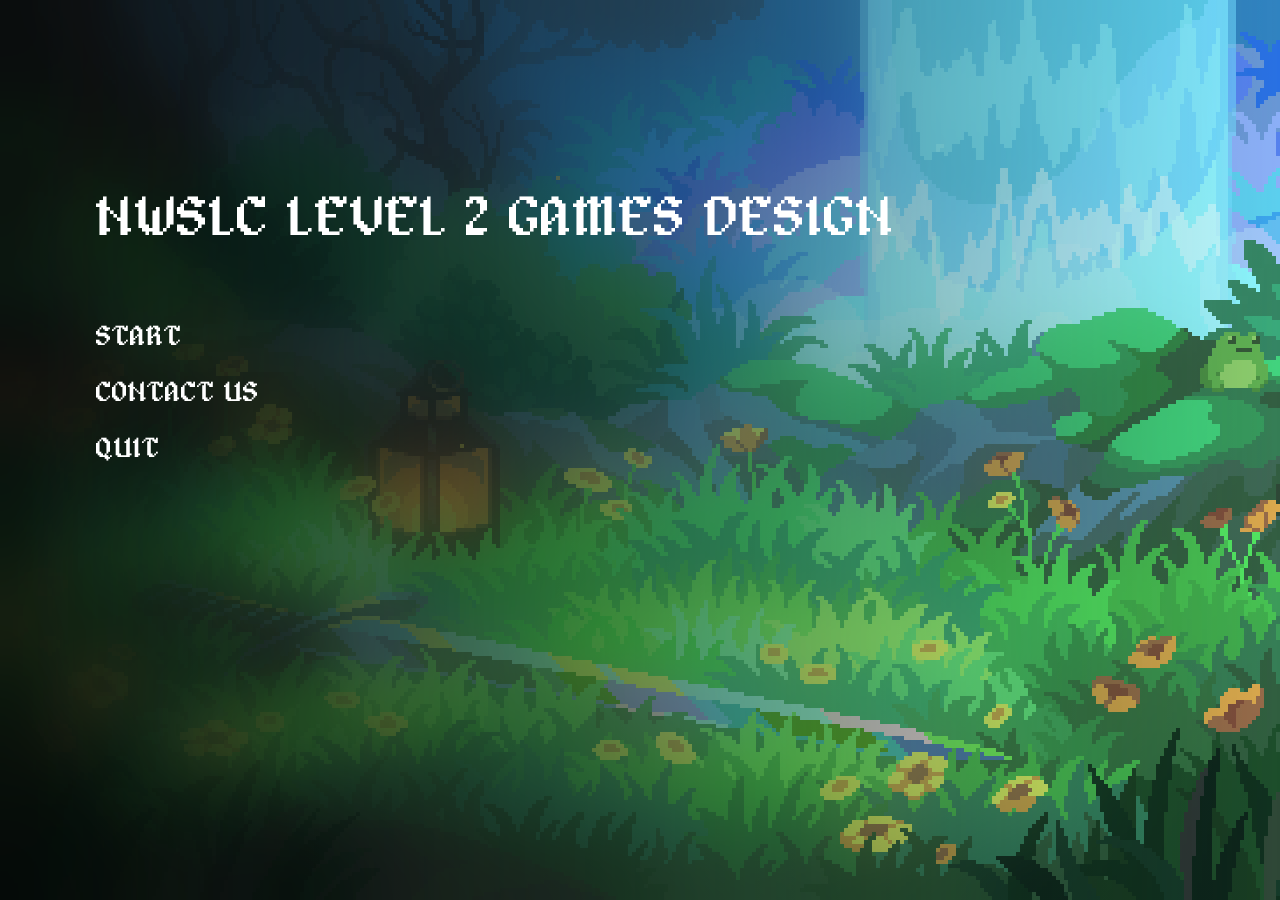
==== index.html @ 7b87b833 "contacts and bb fixes" ====
<!DOCTYPE html>

<head>
  <script type="text/javascript" src="assets/js/jquery.js"></script>
  <meta meta name="viewport" content="width=device-width, initial-scale=1, maximum-scale=1, user-scalable=no">
  <link rel="stylesheet" href="assets/css/main.css">

  <script>
    document.addEventListener('click', musicPlay);
    function musicPlay() {
      var audio = document.getElementById("backgroundSound");
      audio.volume = 0.66;
      audio.play();
      document.removeEventListener('click', musicPlay);
    }
  </script>

</head>

<body>
  <div class="mainMenu">
    <audio id="backgroundSound" src="assets/audio/ambience.mp3" type="audio/mpeg" autoplay loop volume="0.2"></audio>
    <div class="initSpace">
      <h2>NWSLC Level 2 Games Design</h2>
      <div class="spacer"></div>
      <h3 class="buttonText"><a class="selectable" href="/NWSLC/information.html">Start</a></h3>
      <h3 class="buttonText"><a class="selectable" href="/NWSLC/information.html">Contact Us</a></h3>
      <h3 class="buttonText">Quit</h3>
    </div>
  </div>
</body>

</html>
---- assets/css/main.css ----
:root {
  --backgroundO: #5F666E;
  --backgroundI: #98748C;
  --shadeDarker33: #00000033;
  --shadeDarker50: #00000050;
  --shadeDarker66: #00000066;
  --shadeLighter10: #ffffff10;
  --shadeLighter20: #ffffff20;
  --shadeLighter33: #ffffff33;

  --color1: #66A1ED;
  --color2: #76ED66;

  --color3: #ED66C0;
  --color4: #EAA627;

  --light-gold-rgb: 249 181 51;
  --dark-gold-rgb: 215 147 23;

  font-family: Arial, Helvetica, sans-serif;
  font-size: 14pt;
  overflow: hidden;
}

@font-face {
  font-family: 'bit';
  src: url('fonts/alagard.ttf') format('truetype');
  font-weight: normal;
  font-style: normal;
  -webkit-font-smoothing: none;
  font-synthesis-weight: none;
}
@font-face {
  font-family: 'timeless';
  src: url('fonts/Timeless.ttf') format('truetype');
  font-weight: normal;
  font-style: normal;
  -webkit-font-smoothing: none;
  font-synthesis-weight: none;
}

body {
  width: 100vw;
  height: 100vh;
  margin: 0;
  padding: 0;
  display: flex;
  flex-direction: column;
  overflow: scroll-y;

}

*,
*:before,
*:after {
  -moz-box-sizing: border-box;
  -webkit-box-sizing: border-box;
  box-sizing: border-box;
}

* {
  scroll-behavior: smooth;
}

.blank-one {
  background: url(images/tumblr_bfe90ef1addacef577bc2813d1cfd001_5434e620_1280.webp) center center no-repeat fixed;
  text-align: center;
  background-size: cover;
  /* IE, only works on <img> tags */
  -ms-interpolation-mode: nearest-neighbor;
  /* Firefox */
  image-rendering: crisp-edges;
  /* Chromium + Safari */
  image-rendering: pixelated;
  min-height: 100%;
  height: 100%;
  overflow: hidden;
}

.blank-two {
  background: url(images/tumblr_a98bc710b6f5bc7aebb47b3049d7adf8_a05c21c6_1280.webp) center center no-repeat fixed;
  text-align: center;
  background-size: cover;
  /* IE, only works on <img> tags */
  -ms-interpolation-mode: nearest-neighbor;
  /* Firefox */
  image-rendering: crisp-edges;
  /* Chromium + Safari */
  image-rendering: pixelated;
  min-height: 100%;
  height: 100%;
  overflow: hidden;

}

.blank-three {
  background: url(images/tumblr_7e646d701b09619cbd7847b65ea580f0_163e290a_1280.webp) center center no-repeat fixed;
  text-align: center;
  background-size: cover;
  /* IE, only works on <img> tags */
  -ms-interpolation-mode: nearest-neighbor;
  /* Firefox */
  image-rendering: crisp-edges;
  /* Chromium + Safari */
  image-rendering: pixelated;
  min-height: 100%;
  height: 100%;
  overflow: hidden;

}

.text {
  width: 700px;
  margin: auto;
  line-height: 1.9em;
  background: radial-gradient(rgb(var(--light-gold-rgb)), rgb(var(--dark-gold-rgb)));
  border-radius: 30px;

  border: none;
  outline: 0.2rem solid white;
  outline-offset: 0.2rem;
  box-shadow: 12px 25px 50px 12px rgb(0 0 0 / 0.5);
  max-width: 75ch;
  word-break: keep-all;
}

h2 {
  font-size: 3em;
  font-family: bit;
  -webkit-font-smoothing: none;
  font-synthesis-weight: none;
  color: #fff;
  text-transform: uppercase;
  margin-top: 0;
  text-align: left;
  vertical-align: top;
  line-height: 1em;
  margin-bottom: 0.5em;
}

h3 {
  font-size: 1.5em;
  font-family: bit;
  text-transform: uppercase;
  -webkit-font-smoothing: none;
  font-synthesis-weight: none;
  color: #fff;
  text-align: left;
  vertical-align: top;
  line-height: 1em;

}
h4{
  font-family: bit;
  font-size: 1.2em;
  letter-spacing: 0.05em;
}
.content {
  color: #fff;
  border-radius: 30px;
  height: 100%;
  font-family: Timeless;
  text-align: left;
  max-width: max(65ch, calc(100% / 3));
  min-width: min(60ch, calc(100% / 3));
  padding-right: 16px;
  line-height: 1.2em;
  font-size: 1.2em;
  letter-spacing: 0.05em;
  margin: 0;

}
.boxContent {
  font-size: 24px;
  padding: 60px;
  color: #fff;
  text-shadow: 1px 1px 2px #000, 0 0 100px #000;
  text-align: center;
}

.pattern {
  background: transparent url(images/gaming-pattern-dark.png) repeat;
  animation: infinite-shift-left 5000s linear;
  height: fit-content;

}

@keyframes infinite-shift-left {
  0% {
    background-position: 50000px;
  }

  100% {
    background-position: 0;
  }
}

.wrapper {
  width: 100vw;
  height: 100vh;
  position: relative;
  display: flex;
  align-items: center;
  justify-content: center;
}

.item {
  z-index: 1;
  position: relative;
  width: 50%;
  background: #00000000;
  font-family: -apple-system, BlinkMacSystemFont, 'Segoe UI', Roboto, Oxygen, Ubuntu, Cantarell, 'Open Sans', 'Helvetica Neue', sans-serif;
  transition: 0.3s ease;
  height: 100%;
}

.mainMenu {
  background: linear-gradient(90deg, rgba(0, 0, 0, 80%) 0%, rgba(0, 0, 0, 0) 100%), url(images/tumblr_5d37ab2aa782462c7aa092f7bd0d27cb_fe094893_1280.webp) center center no-repeat fixed;
  text-align: center;
  background-size: cover;
  /* IE, only works on <img> tags */
  -ms-interpolation-mode: nearest-neighbor;
  /* Firefox */
  image-rendering: crisp-edges;
  /* Chromium + Safari */
  image-rendering: pixelated;
  min-height: 100%;
  text-transform: uppercase;
  -webkit-backdrop-filter: blur(8px);
  backdrop-filter: blur(8px);
}
.mainMenu::before {
  content: "";
  z-index: -2;
  backdrop-filter: blur(32px);
  -webkit-backdrop-filter: blur(32px);
  mask: linear-gradient(90deg, rgba(0, 0, 0, 100%) 0%, rgba(0, 0, 0, 0) 100%);
  position: absolute;
  inset: 0;
  height: 100%;
}
.initSpace {
  padding-top: 15%;
  padding-left: 7.5%;
  line-height: 1em;
}

.button {
  width: 16rem;
  padding: 0.85rem;
  position: relative;
  font-size: 1.25rem;
  border: none;
  border-radius: 0.75rem;
  outline: 0.2rem solid white;
  outline-offset: 0.2rem;
  overflow: hidden;
  background-color: #00000033;
  transition: ease 0.3s;
  -webkit-backdrop-filter: blur(32px);
  backdrop-filter: blur(32px);
  align-items: start;
}

a>h3 {
  margin: auto;
  text-transform: uppercase;
  padding: inherit;
  text-align: center;
  font-family: bit;
}

.button:hover {
  background-color: var(--color2);
  transition: ease 0.3s;

}

.selectable {
  font-family: bit;
  position: relative;
  border: none;
  font-weight: 900;
  background-color: #00000000;
  transition: ease 0.3s;
  align-items: start;
  color: #fff;
  text-transform: uppercase;
  padding: 0%;
  text-decoration: none;
  text-shadow: none;
  line-height: 1em;
  width: fit-content;
}

.selectable:hover {
  transition: ease 0.3s;
  text-shadow: 0 0 10px #fff;
  font-size: 2em;
  cursor:pointer;
}

.spacer {
  padding-top: 1em;
}

.container {
  display: block;
  margin: 0;
  border-radius: 30px;
  max-width: calc(65ch* 3);
  background: linear-gradient(90deg, rgba(0, 0, 0, 80%) 0%, rgba(0, 0, 0, 0) 100%);
  text-align: center;
  content: "";
  min-width: 100%;
  height: 100%;
  position: absolute;
  z-index: 0;
}
.MMinnerContainer{
  display: block;
  height: 100%;
  min-width: 90%;
  max-width: 90%;
  width: 100%;
  padding-top: 10%;
  padding-bottom: 15%;
  margin-left: auto;
  margin-right: auto;
}
.innerContainer{
  display: block;
  height: 100%;
  min-width: 90%;
  max-width: 90%;
  width: 100%;
  padding-top: 42px;
  padding-bottom: 5%;
  margin-left: auto;
  margin-right: auto;
}
.textContainer{
  overflow: auto;
  max-height: 80%;
}
.multiContainer{
  display: flex;
  overflow: auto;
  max-height: 80%;

}
.cardContainer {
  display: flex;
  align-items: center;
  justify-content: center;
}

.card {
  max-width: 600px;
  width: 100%;
  display: grid;
  grid-template-rows: 300px 150px;
  grid-template-areas:
    "image"
    "text";
  font-family: -apple-system, BlinkMacSystemFont, 'Segoe UI', Roboto, Oxygen, Ubuntu, Cantarell, 'Open Sans', 'Helvetica Neue', sans-serif;
  text-align: center;
  transition: 0.3s ease;
  cursor: pointer;
  margin-left: 40px;
  margin-right: 40px;
  margin-top: 30px;
  margin-bottom: 30px;
  color: #fff;
  z-index: 2;
  background-color: #263c2e78;
  backdrop-filter: blur(32px);
  box-shadow: 0px 0px 2.2px rgba(0, 0, 0, 0.07), 0px 0px 5.3px rgba(0, 0, 0, 0.05), 0px 0px 10px rgba(0, 0, 0, 0.042), 0px 0px 17.9px rgba(0, 0, 0, 0.035), 0px 0px 33.4px rgba(0, 0, 0, 0.028), 0px 0px 80px rgba(0, 0, 0, 0.02);
  border-radius: 30px;
  overflow: hidden;
  filter: saturate(0.8);
  border: none;
  outline: 0.25rem solid white;
  outline-offset: 0.5rem;
}

.card:hover {
  transform: scale(1.1);
  filter: saturate(1);
  transition: ease 0.3s;
  box-shadow: 0px 0px 2.2px rgba(255, 255, 255, 0.07), 0px 0px 5.3px rgba(255, 255, 255, 0.05), 0px 0px 10px rgba(255, 255, 255, 0.042), 0px 0px 17.9px rgba(255, 255, 255, 0.035), 0px 0px 33.4px rgba(255, 255, 255, 0.028), 0px 0px 80px rgba(255, 255, 255, 0.02);
  outline: 0.5rem solid white;
  outline-offset: 0.5rem;
}

.card-text {
  grid-area: text;
  overflow: hidden;
  padding: 10px;
  margin-bottom: auto;
  font-size: 1.2em;
  line-height: 1.2em;
  text-shadow: 1px 1px 2px #000, 0 0 20px #00000025;

}

.card-image1 {
  grid-area: image;
  background: url(images/004339.png);
  background-size: cover;
  background-position-x: center;
  margin: 16px;
    border-radius: 20px;
}

.card-image2 {
  grid-area: image;
  background: url(images/004330.png);
  background-size: cover;
  background-position-x: center;
  margin: 16px;
    border-radius: 20px;
}

.card-image3 {
  grid-area: image;
  background: url(images/004319.png);
  background-size: cover;
  background-position-x: center;
  margin: 16px;
    border-radius: 20px;
}

.grass {
  background: transparent url(images/grass2.png) repeat-x;
  filter: hue-rotate(349deg) saturate(1.2) brightness(0.2);

  background-size: contain;
  height: 128px;
  width: 100%;
  content: "";
  position: absolute;
  /* IE, only works on <img> tags */
  -ms-interpolation-mode: nearest-neighbor;
  /* Firefox */
  image-rendering: crisp-edges;
  /* Chromium + Safari */
  image-rendering: pixelated;
  transform: translateY(calc(100vh - 128px));
}

.grass2 {
  background: transparent url(images/grass2.png) repeat-x;
  filter: hue-rotate(336deg) brightness(0.4);
  background-size: contain;
  height: 128px;
  width: 100%;
  content: "";
  position: absolute;
  /* IE, only works on <img> tags */
  -ms-interpolation-mode: nearest-neighbor;
  /* Firefox */
  image-rendering: crisp-edges;
  /* Chromium + Safari */
  image-rendering: pixelated;
  transform: translateY(calc(200vh - 128px));

}

.grass3 {
  background: transparent url(images/grass2.png) repeat-x;
  filter: hue-rotate(255deg) saturate(2) brightness(0.6);
  background-size: contain;
  height: 128px;
  width: 100%;
  content: "";
  position: absolute;
  /* IE, only works on <img> tags */
  -ms-interpolation-mode: nearest-neighbor;
  /* Firefox */
  image-rendering: crisp-edges;
  /* Chromium + Safari */
  image-rendering: pixelated;
  transform: translateY(calc(300vh - 128px));
}

.grass4 {
  background: transparent url(images/grass2.png) repeat-x;
  filter: hue-rotate(112deg) saturate(1.4) brightness(0.15);
  background-size: contain;
  height: 128px;
  width: 100%;
  content: "";
  position: absolute;
  /* IE, only works on <img> tags */
  -ms-interpolation-mode: nearest-neighbor;
  /* Firefox */
  image-rendering: crisp-edges;
  /* Chromium + Safari */
  image-rendering: pixelated;
  transform: translateY(calc(400vh - 128px));
}
.container::before {
  content: "";
  z-index: -2;
  backdrop-filter: blur(32px);
  -webkit-backdrop-filter: blur(32px);
  mask: linear-gradient(90deg, rgba(0, 0, 0, 100%) 0%, rgba(0, 0, 0, 0) 100%);
  position: absolute;
  inset: 0;
  height: 100%;
}
/* width */
::-webkit-scrollbar {
  width: 10px;
}

/* Track */
::-webkit-scrollbar-track {
  background: #00000000;
}

/* Handle */
::-webkit-scrollbar-thumb {
  background: #fff;
}

/* Handle on hover */
::-webkit-scrollbar-thumb:hover {
  background: #fff;
}
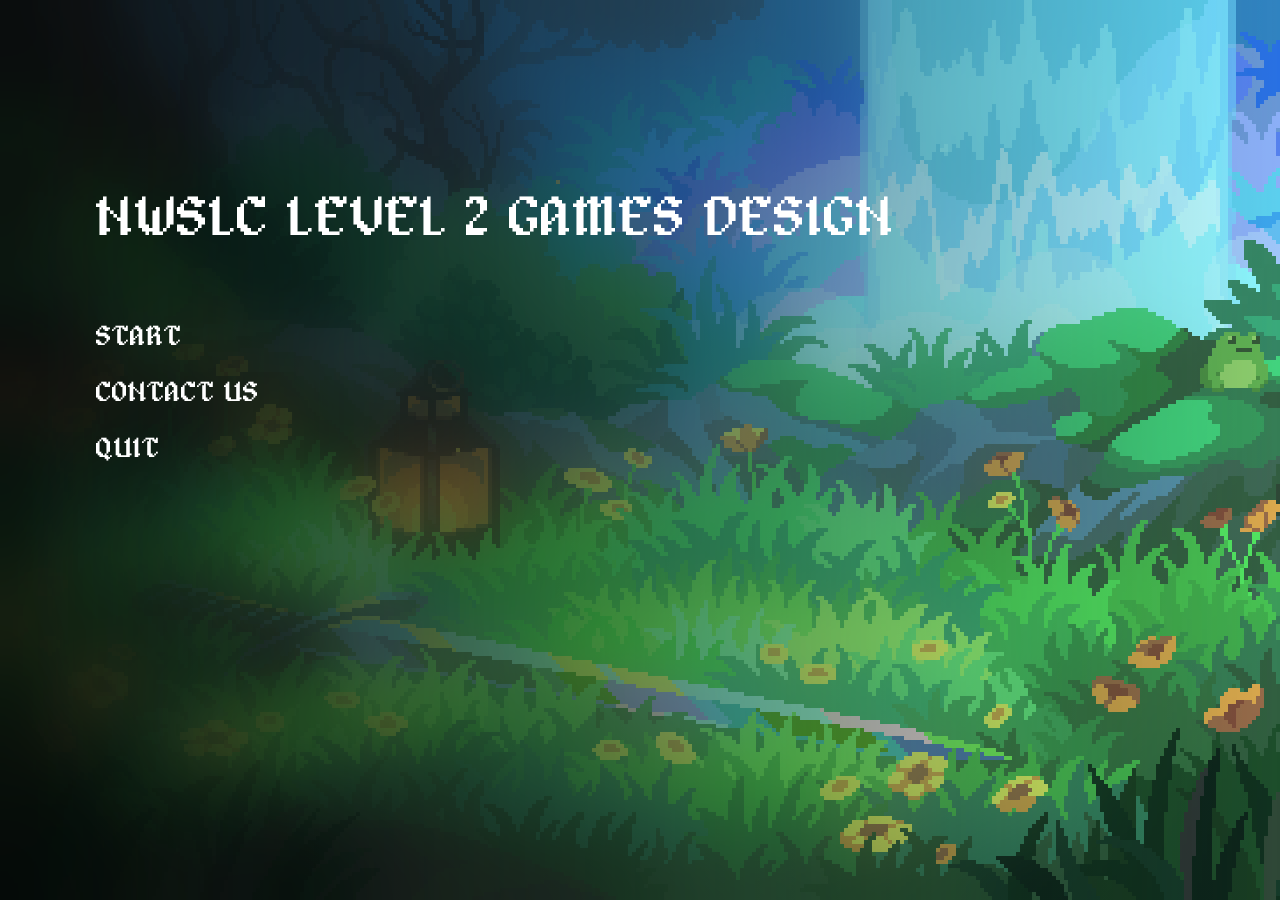
==== commit cd4faf0a: "correct pointer loc" ====
--- a/index.html
+++ b/index.html
@@ -24,7 +24,7 @@
       <h2>NWSLC Level 2 Games Design</h2>
       <div class="spacer"></div>
       <h3 class="buttonText"><a class="selectable" href="/NWSLC/information.html">Start</a></h3>
-      <h3 class="buttonText"><a class="selectable" href="/NWSLC/information.html">Contact Us</a></h3>
+      <h3 class="buttonText"><a class="selectable" href="/NWSLC/index.html">Contact Us</a></h3>
       <h3 class="buttonText">Quit</h3>
     </div>
   </div>
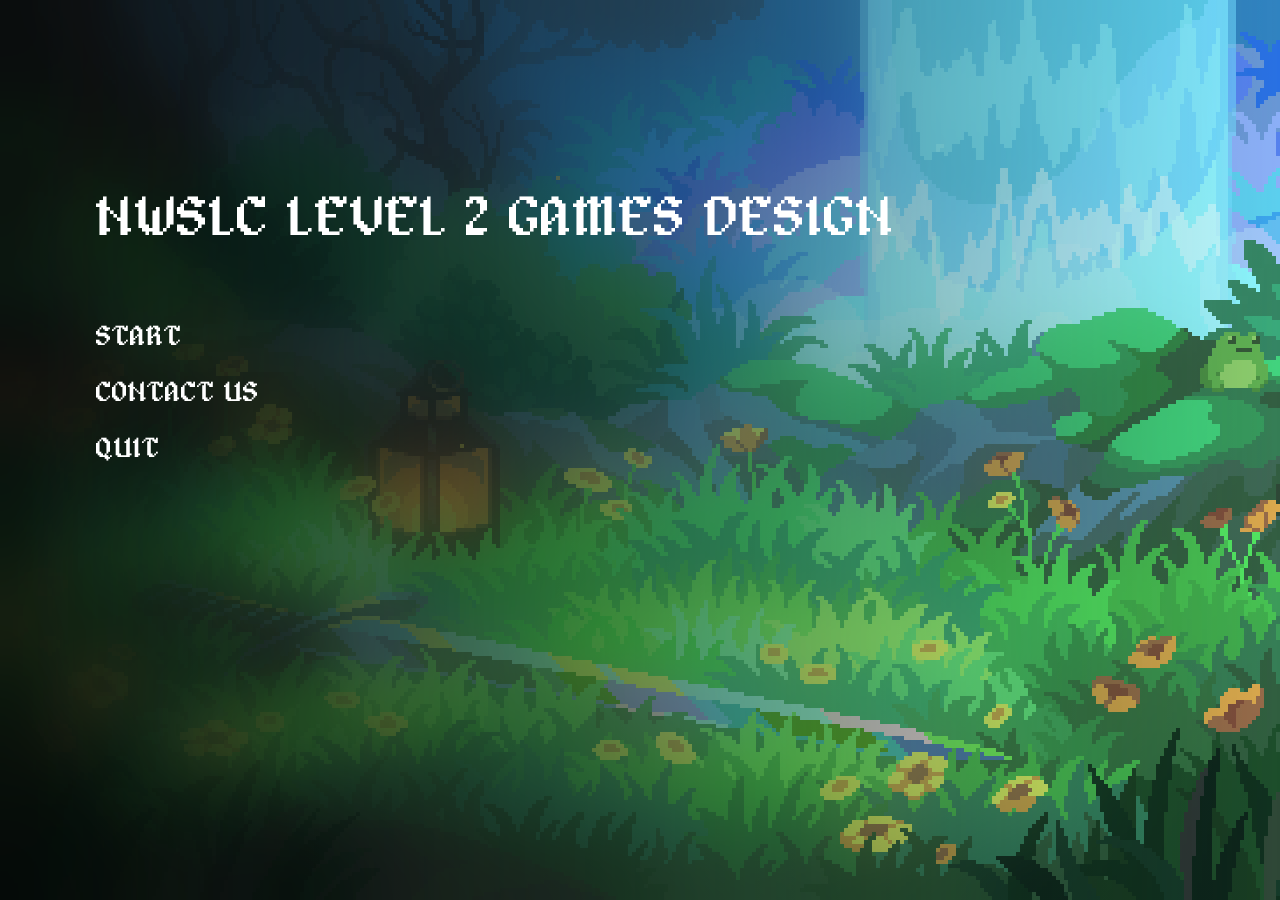
==== commit 8e9f22fb: "correct pointer" ====
--- a/index.html
+++ b/index.html
@@ -24,7 +24,7 @@
       <h2>NWSLC Level 2 Games Design</h2>
       <div class="spacer"></div>
       <h3 class="buttonText"><a class="selectable" href="/NWSLC/information.html">Start</a></h3>
-      <h3 class="buttonText"><a class="selectable" href="/NWSLC/index.html">Contact Us</a></h3>
+      <h3 class="buttonText"><a class="selectable" href="/NWSLC/contacts.html">Contact Us</a></h3>
       <h3 class="buttonText">Quit</h3>
     </div>
   </div>
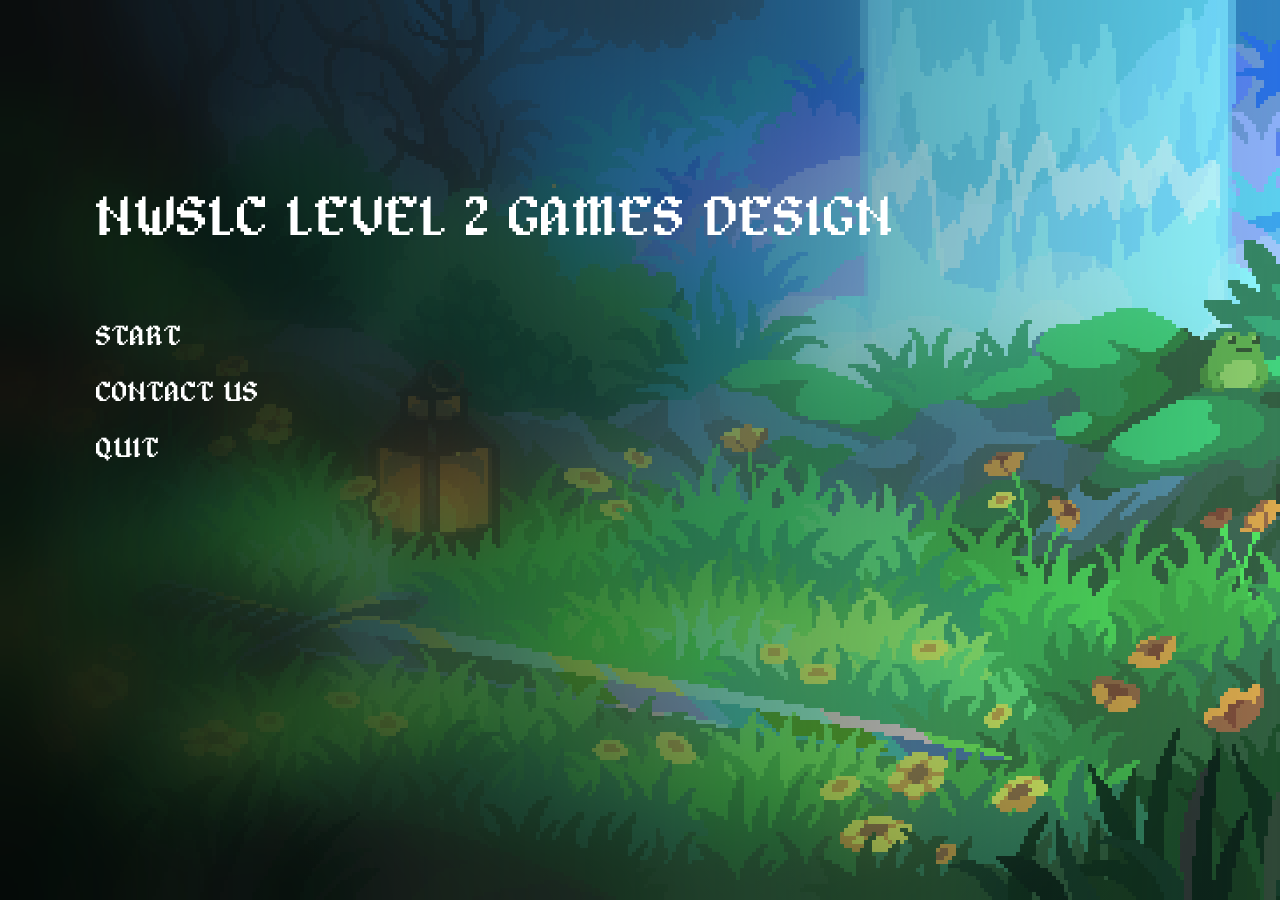
==== commit bbfe873e: "pointer move replacment" ====
--- a/index.html
+++ b/index.html
@@ -6,10 +6,10 @@
   <link rel="stylesheet" href="assets/css/main.css">
 
   <script>
-    document.addEventListener('click', musicPlay);
+    document.addEventListener('pointermove', musicPlay);
     function musicPlay() {
       var audio = document.getElementById("backgroundSound");
-      audio.volume = 0.66;
+      audio.volume = 0.5;
       audio.play();
       document.removeEventListener('click', musicPlay);
     }
@@ -19,13 +19,13 @@
 
 <body>
   <div class="mainMenu">
-    <audio id="backgroundSound" src="assets/audio/ambience.mp3" type="audio/mpeg" autoplay loop volume="0.2"></audio>
+    <audio id="backgroundSound" src="assets/audio/ambience.mp3" type="audio/mpeg" loop volume="0.2"></audio>
     <div class="initSpace">
       <h2>NWSLC Level 2 Games Design</h2>
       <div class="spacer"></div>
       <h3 class="buttonText"><a class="selectable" href="/NWSLC/information.html">Start</a></h3>
       <h3 class="buttonText"><a class="selectable" href="/NWSLC/contacts.html">Contact Us</a></h3>
-      <h3 class="buttonText">Quit</h3>
+      <h3 style="cursor:default;" class="buttonText">Quit</h3>
     </div>
   </div>
 </body>
--- a/assets/css/main.css
+++ b/assets/css/main.css
@@ -46,7 +46,6 @@
   padding: 0;
   display: flex;
   flex-direction: column;
-  overflow: scroll-y;
 
 }
 
